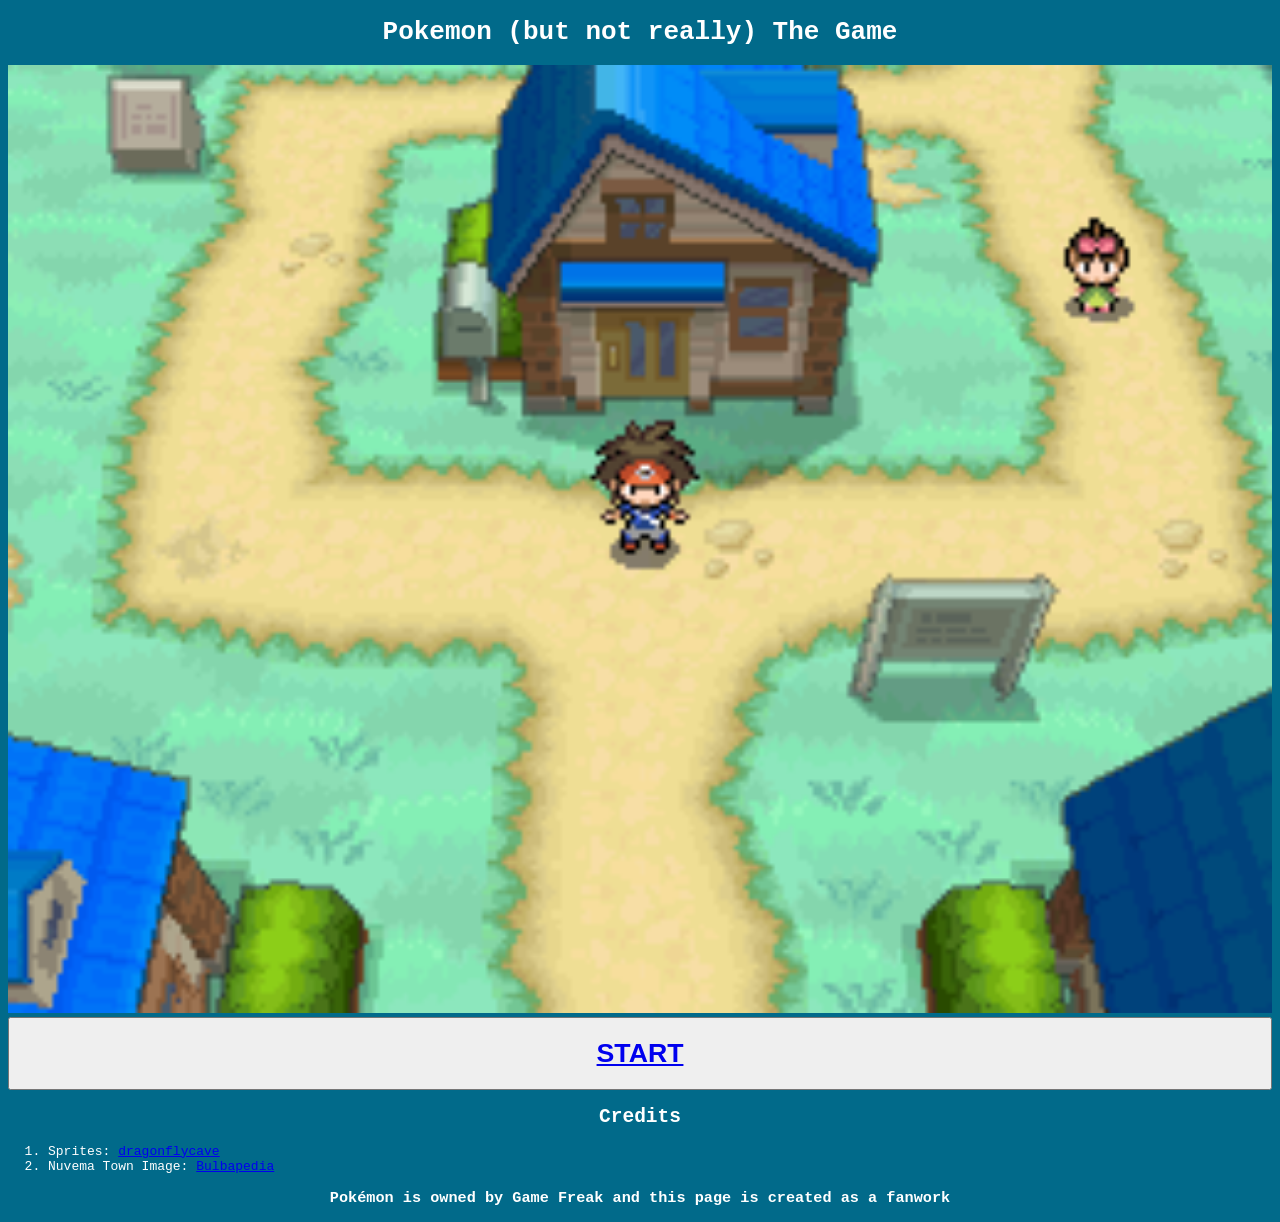
==== Week2/ourfirstgame/index.html @ 7df69dee "Add files via upload uploaded my first game" ====
<!DOCTYPE html>

<html>

<head>
    <title>Our First Game</title>
</head>

<body style="background-color: rgb(1, 106, 138); color: white; font-family: monospace;">

     <h1 style="color: white; text-align: center; 
     font-family: monospace;">Pokemon (but not really) The Game   
     </h1>

    <img src="./assets/nuvematown.png" aria-label="an image of pallet town from pokemon" 
    style="width: 100%;">
    </img>

   <button class="start-button" style="text-align: center; width: 100%;"><a href="./game.html">
    <h1>START</a></h1></button>
   
    <section id="credits">
        <h2 style="text-align: center;">Credits</h2>
        <ol>
            <li>Sprites: <a href="https://www.dragonflycave.com/resources/sprite-generator/">
            dragonflycave</a></li> 
            <li>Nuvema Town Image: <a href="https://bulbapedia.bulbagarden.net/wiki/Pallet_Town">
            Bulbapedia</a></li>
        </ol>
    </section>

    <h3 style="color: white; text-align: center; 
     font-family: monospace;">Pokémon is owned by Game Freak and this page
      is created as a fanwork</h3>

</body>

</html>
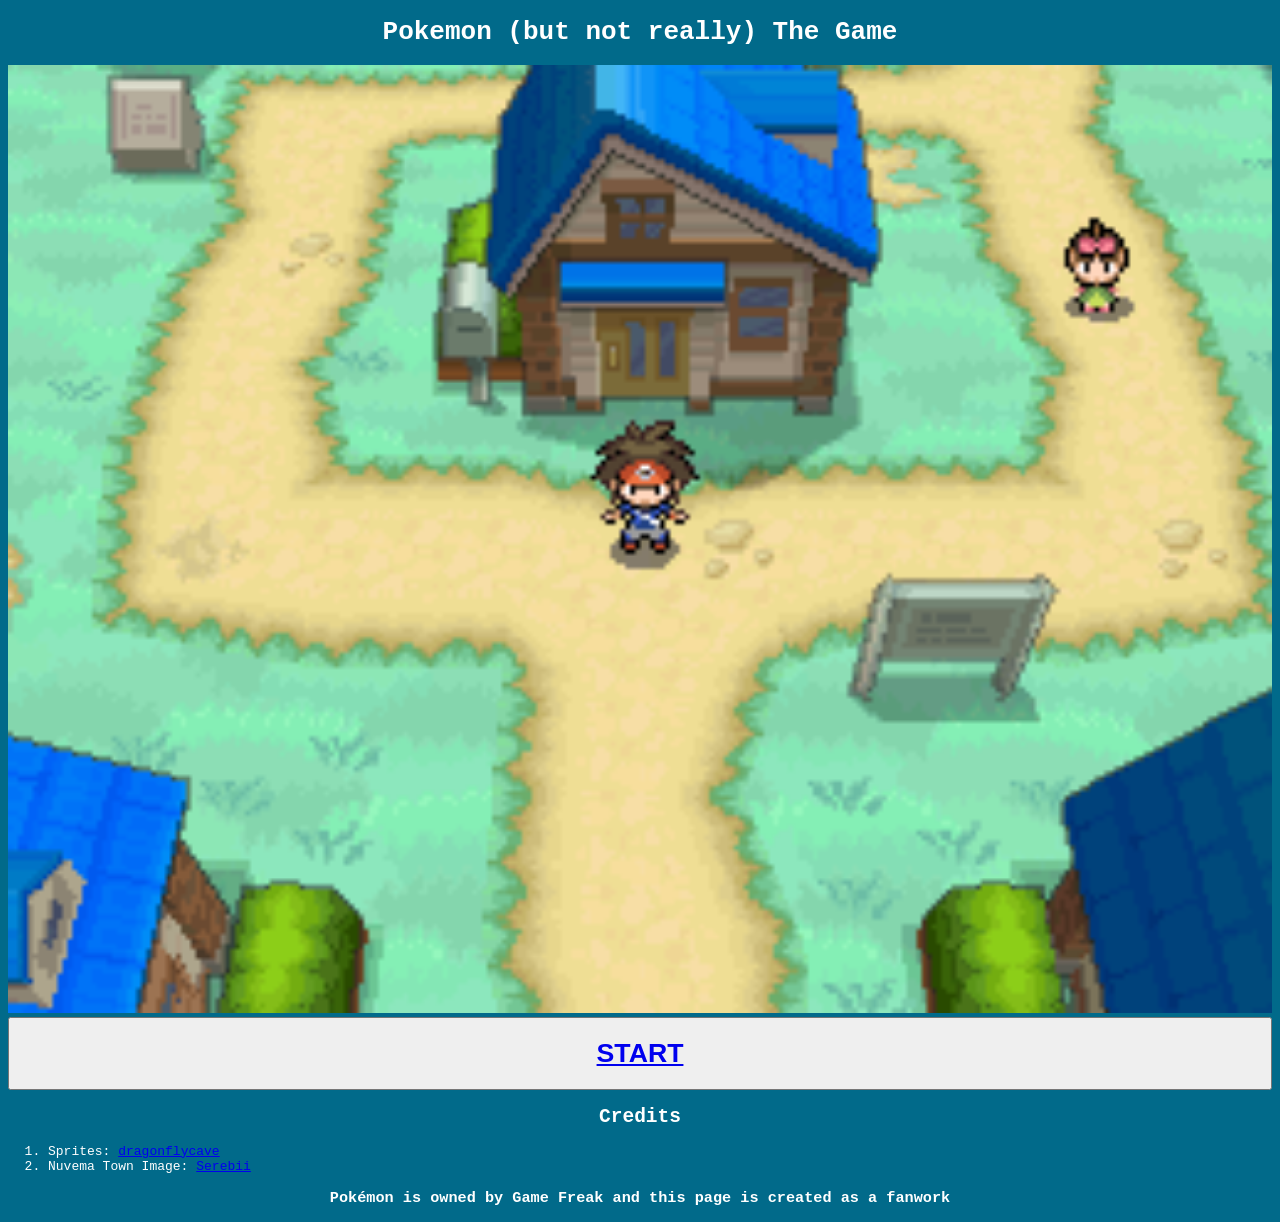
==== commit 4bac94a2: "index.html" ====
--- a/Week2/ourfirstgame/index.html
+++ b/Week2/ourfirstgame/index.html
@@ -24,8 +24,8 @@
         <ol>
             <li>Sprites: <a href="https://www.dragonflycave.com/resources/sprite-generator/">
             dragonflycave</a></li> 
-            <li>Nuvema Town Image: <a href="https://bulbapedia.bulbagarden.net/wiki/Pallet_Town">
-            Bulbapedia</a></li>
+            <li>Nuvema Town Image: <a href="https://www.serebii.net/pokearth/unova/nuvematown.shtml">
+            Serebii</a></li>
         </ol>
     </section>
 
@@ -35,4 +35,4 @@
 
 </body>
 
-</html>+</html>
